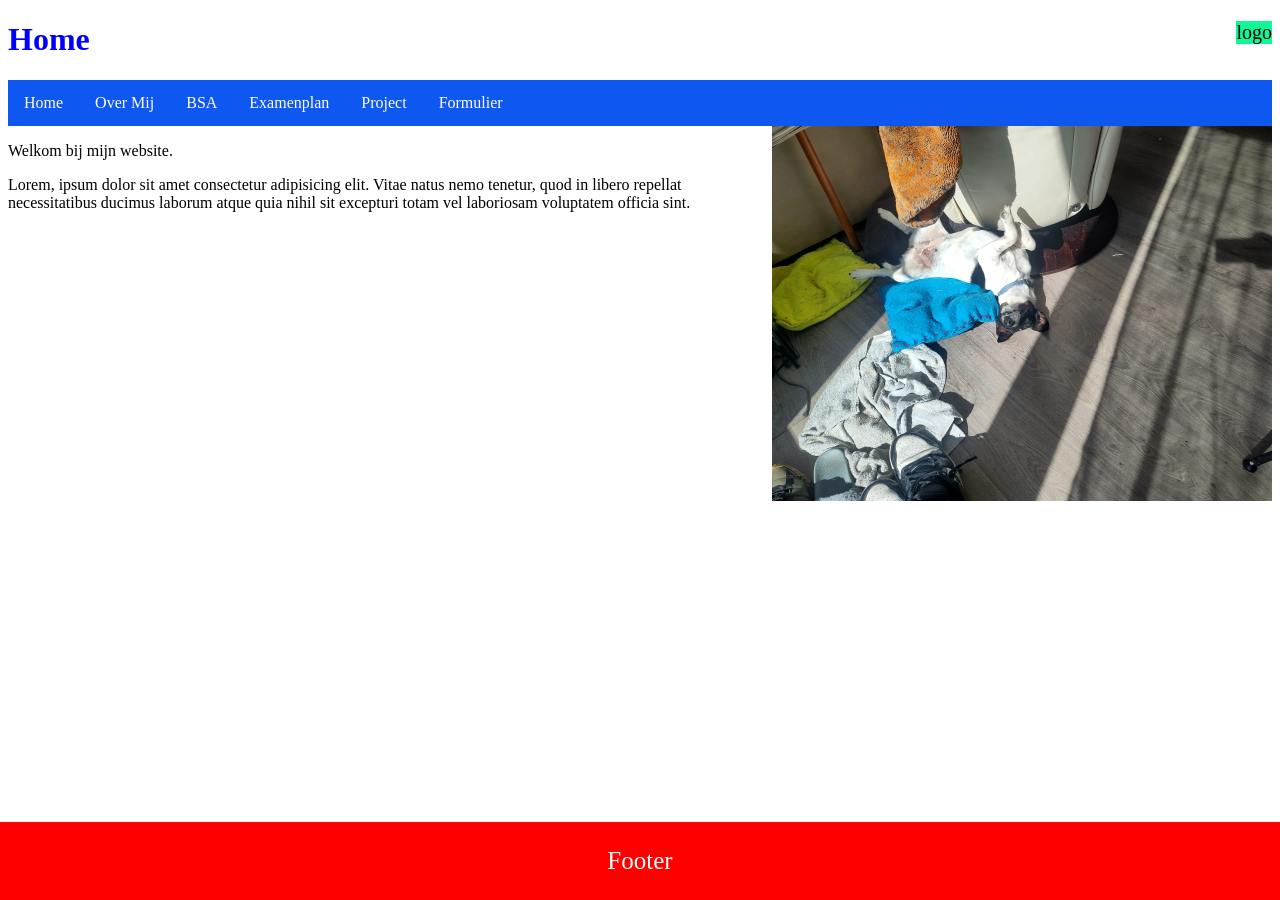
==== index.html @ b2c56e4e "commit" ====
<!DOCTYPE html>
<html lang="en">
<head>
    <meta charset="UTF-8">
    <meta name="viewport" content="width=device-width, initial-scale=1.0">
    <title>Document</title>
</head>
<body>
    <link rel="stylesheet" href="style.css">
    <span class="logo">logo</span>
    <h1>Home</h1>
    <ul>
        <li><a href="index.html">Home</a></li>
        <li><a href="overmij.html">Over Mij</a></li>
        <li><a href="bsa.html">BSA</a></li>
        <li><a href="examenplan.html">Examenplan</a></li>
        <li><a href="project.html">Project</a></li>
           <li><a href="formulier.html">Formulier</a></li>
    </ul>
    <img src="/img/coco2.jpeg" alt="" class="dog2">
    <p>Welkom bij mijn website. </p>
    <p>Lorem, ipsum dolor sit amet consectetur adipisicing elit. Vitae natus nemo tenetur, quod in libero repellat necessitatibus ducimus laborum atque quia nihil sit excepturi totam vel laboriosam voluptatem officia sint.</p>
      <div class="footer">
      <p>Footer</p>
    </div>
</body>
</html>
---- style.css ----
ul {
  list-style-type: none;
  margin: 0;
  padding: 0;
  overflow: hidden;
  background-color: #0f57f1;
}

ul li {
  float: left;
}

ul li a {
  display: block;
  color: white;
  text-align: center;
  padding: 14px 16px;
  text-decoration: none;
}

ul li a:hover {
  background-color: #111111;
}
.footer {
  position: fixed;
  left: 0;
  bottom: 0;
  width: 100%;
 
  background-color: red;
  color: white;
  text-align: center;
  font-size: 25px;
}
h1{
  color: blue;
}
.dog{
  width: 200px;
 position: relative;
 float: right;
}
.dog2{
  width: 500px;
  position: relative;
  float: right;
}
.botz{
  width: 500px;
  position: relative;
  float: right;
}
.logo{
   background-color: rgb(16, 247, 151);
  font-size: 20px;
  float: right;
}

table, th, td {
  border:1px solid black;
  
}
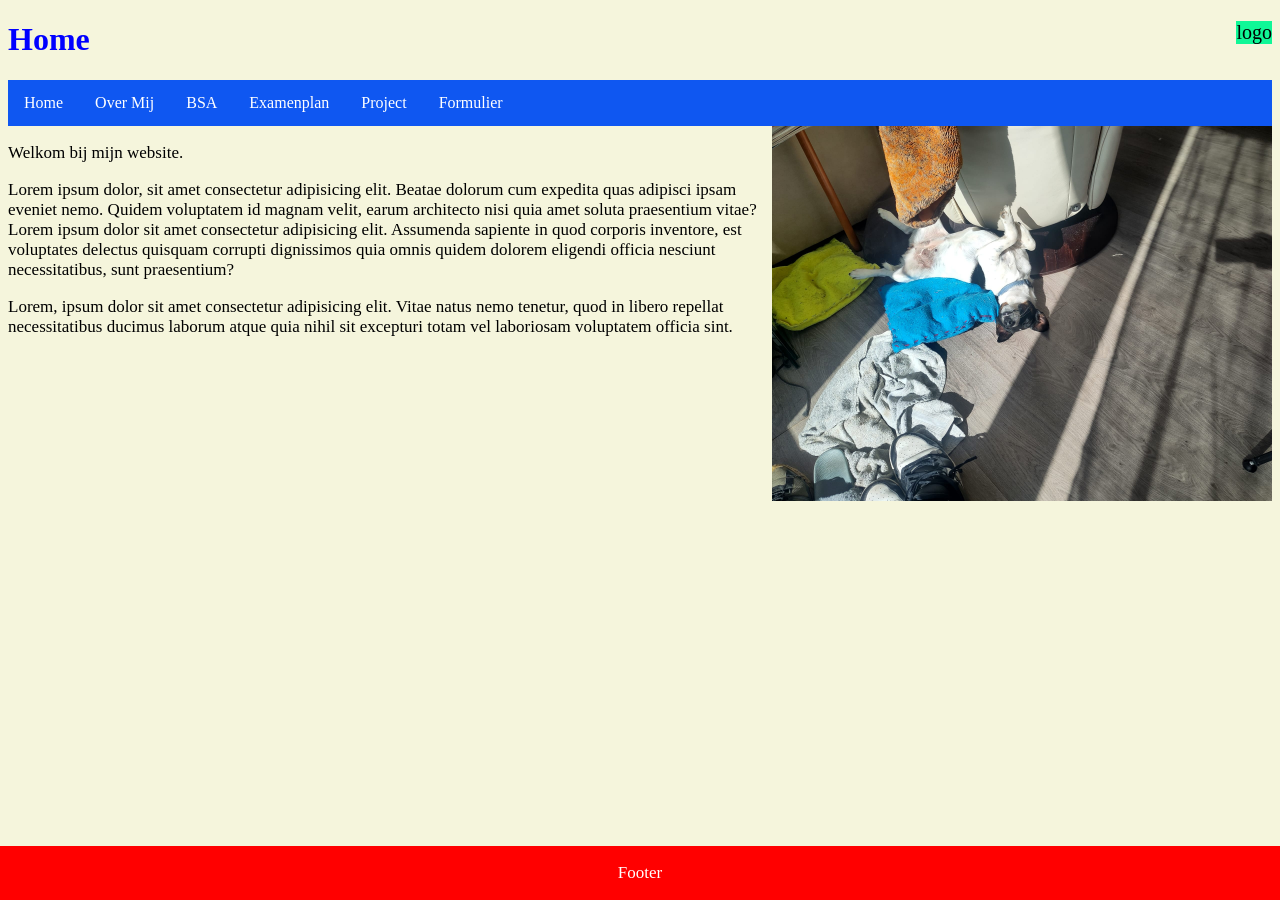
==== commit 60031a38: "o" ====
--- a/index.html
+++ b/index.html
@@ -19,6 +19,7 @@
     </ul>
     <img src="/img/coco2.jpeg" alt="" class="dog2">
     <p>Welkom bij mijn website. </p>
+    <p>Lorem ipsum dolor, sit amet consectetur adipisicing elit. Beatae dolorum cum expedita quas adipisci ipsam eveniet nemo. Quidem voluptatem id magnam velit, earum architecto nisi quia amet soluta praesentium vitae?Lorem ipsum dolor sit amet consectetur adipisicing elit. Assumenda sapiente in quod corporis inventore, est voluptates delectus quisquam corrupti dignissimos quia omnis quidem dolorem eligendi officia nesciunt necessitatibus, sunt praesentium?</p>
     <p>Lorem, ipsum dolor sit amet consectetur adipisicing elit. Vitae natus nemo tenetur, quod in libero repellat necessitatibus ducimus laborum atque quia nihil sit excepturi totam vel laboriosam voluptatem officia sint.</p>
       <div class="footer">
       <p>Footer</p>
--- a/style.css
+++ b/style.css
@@ -1,3 +1,6 @@
+body{
+  background-color: beige;
+}
 ul {
   list-style-type: none;
   margin: 0;
@@ -59,4 +62,7 @@
 table, th, td {
   border:1px solid black;
   
+}
+p{
+  font-size: 17px;
 }
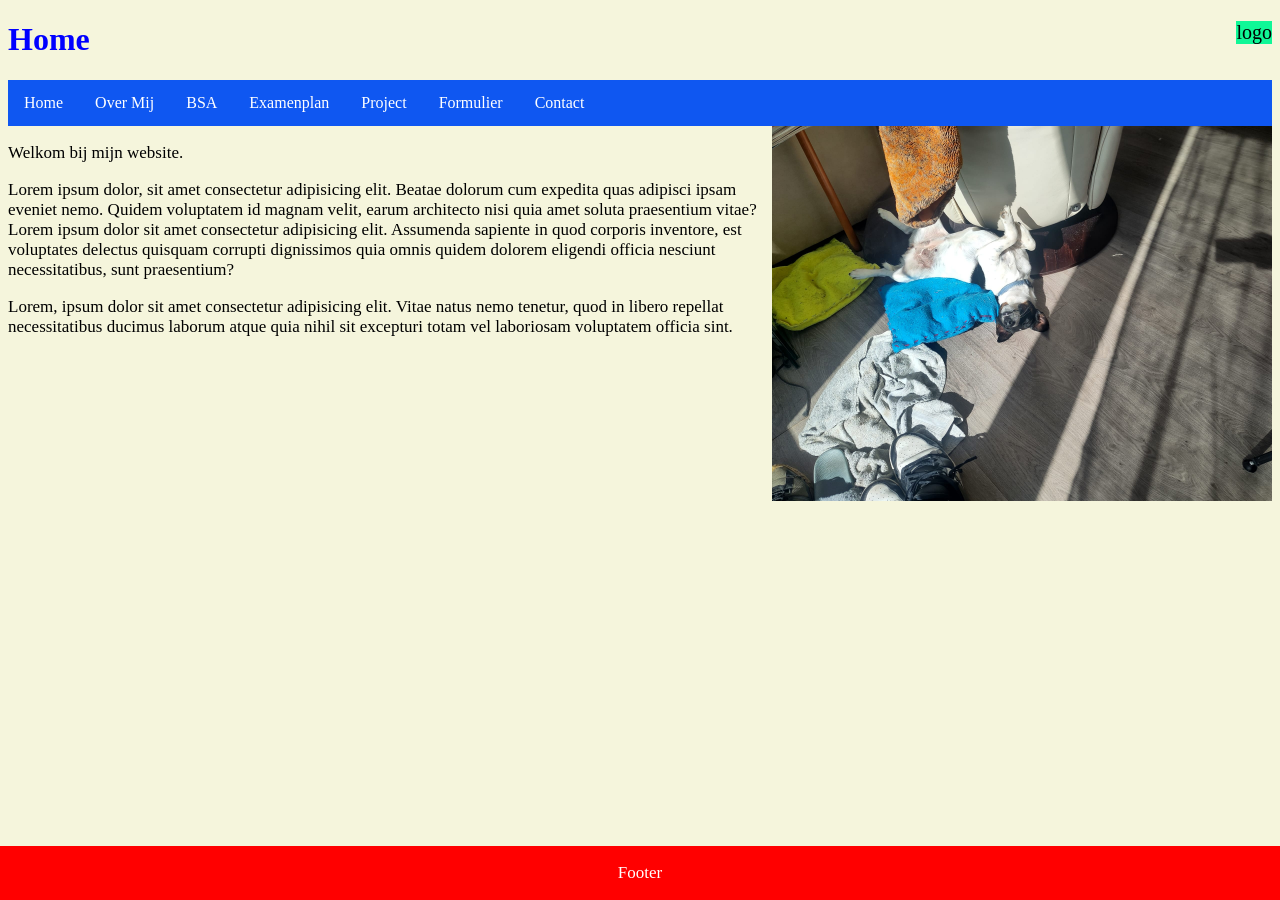
==== commit 078eacea: "commit" ====
--- a/index.html
+++ b/index.html
@@ -16,6 +16,7 @@
         <li><a href="examenplan.html">Examenplan</a></li>
         <li><a href="project.html">Project</a></li>
            <li><a href="formulier.html">Formulier</a></li>
+           <li><a href="contact.html">Contact</a></li>
     </ul>
     <img src="/img/coco2.jpeg" alt="" class="dog2">
     <p>Welkom bij mijn website. </p>
